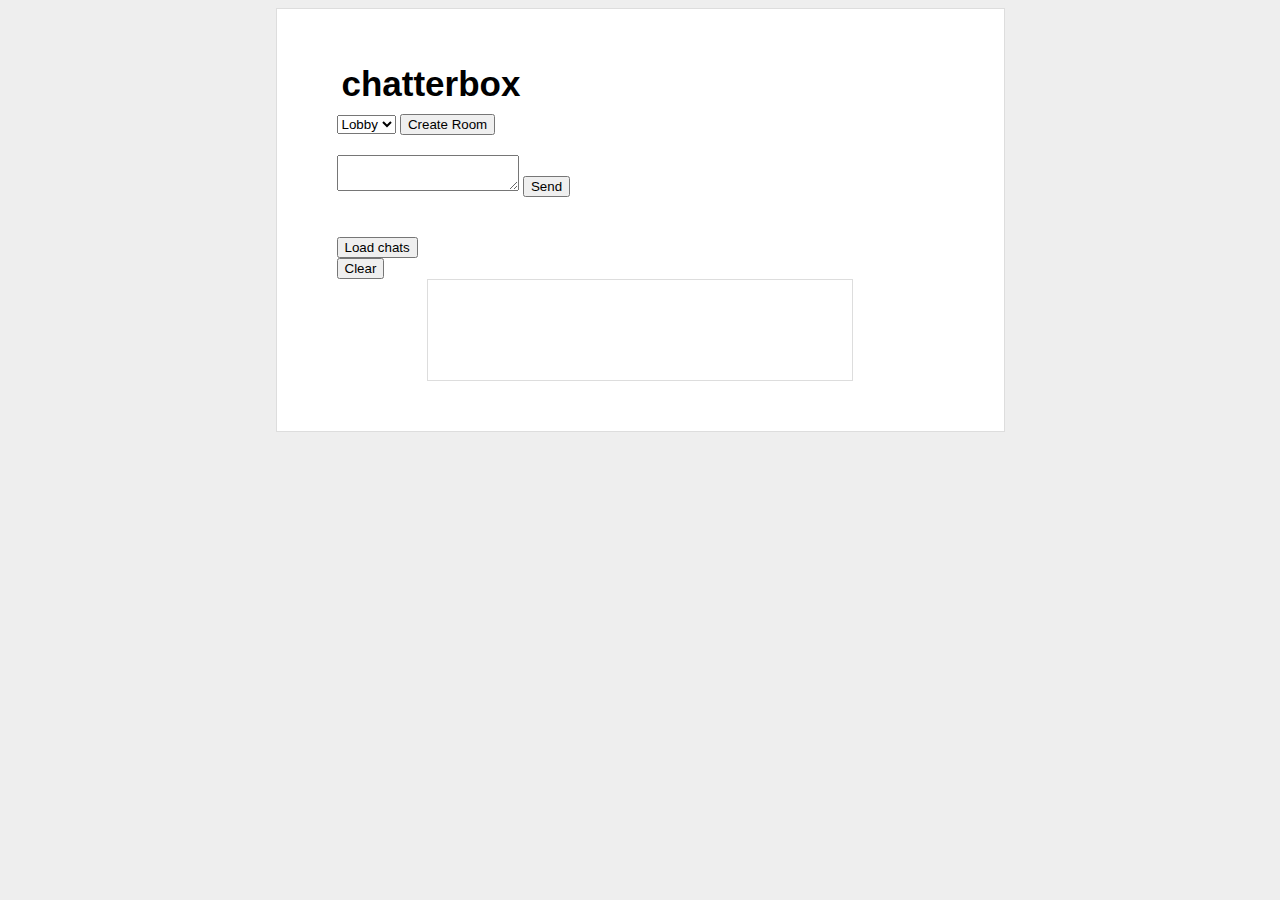
==== client/index.html @ 70a4feb6 "APP JS" ====
<!doctype html>
<html>
  <head>
    <meta charset="utf-8">
    <title>chatterbox</title>
    <link rel="stylesheet" href="styles/styles.css">

    <!-- dependencies -->
    <script src="bower_components/jquery/dist/jquery.js"></script>
    <script src="bower_components/backbone/backbone.js"></script>
    <script src="bower_components/underscore/underscore-min.js"></script>
    <script>
      // YOU DO NOT NEED TO EDIT THIS CODE
      if (!/(&|\?)username=/.test(window.location.search)) {
        var newSearch = window.location.search;
        if (newSearch !== '' & newSearch !== '?') {
          newSearch += '&';
        }
        newSearch += 'username=' + (prompt('What is your name?') || 'anonymous');
        window.location.search = newSearch;
      }
    </script>
    <!-- your scripts -->
    <script src="env/config.js"></script>
    <script src="scripts/app.js"></script>
  </head>
  <body>
    <div id="main">
      <h1>chatterbox</h1>
      <!-- Your HTML goes here! -->
      <div class="selectroom">
        <select id="roomSelect">
          <option value="lobby">Lobby</option>
        </select>
        <input type="submit" class="createroom" value="Create Room">
      </div>
      <div>
        <form id='messageForm'>
          <textarea id="message" type="text"></textarea>
          <input type="submit" class="submit" value="Send">
        </form>
      </div>
      <button class="chats">Load chats</button><br>
      <button class="clear">Clear</button><br>
      <div id="chats"></div>
    </div>
  </body>
</html>
---- client/styles/styles.css ----
body {
    background: #eee;
    text-align: center;
    padding: 0 25px;
    font-family: arial, sans-serif;
}

#main, #chats {
    width: 50%;
    margin: auto;
    text-align: left;
    background: white;
    padding: 50px 60px;
    border: solid #ddd;
    border-width: 1px 1px 1px 1px;
}

#main h1 {
    margin-top: 0;
    font-size: 35px;
    margin-bottom: 5px;
    padding: 5px;
}

#main h1 span {
    font-style:italic;
}

#main ul {
    padding-left: 20px;
}

#main .error {
    border: 1px solid red;
    background: #FDEFF0;
    padding: 20px;
}

#main .success {
    margin-top: 25px;
}

#main .success code {
    font-size: 12px;
    color: green;
    line-height: 13px;
}

form {
    padding: 20px;
    padding-left: 0;
    margin-bottom: 20px;
}

form input[type=text] {
    margin-right: 10px;
    width: 70%;
    font-size: 12px;
    padding: 5px;
}

.chat {
    padding: 5px;
    margin-bottom: 5px;
    background-color: #eee;
}

.chat .username {
    font-weight: 800;
}

.chat:hover {
    background-color: #ddd;
}

.spinner {
    float: right;
    height: 46px;
    margin-bottom: 5px;
}

.spinner img {
    padding: 10px;
}

.friend {
    color: #fff;
    background-color: #0090da;
}
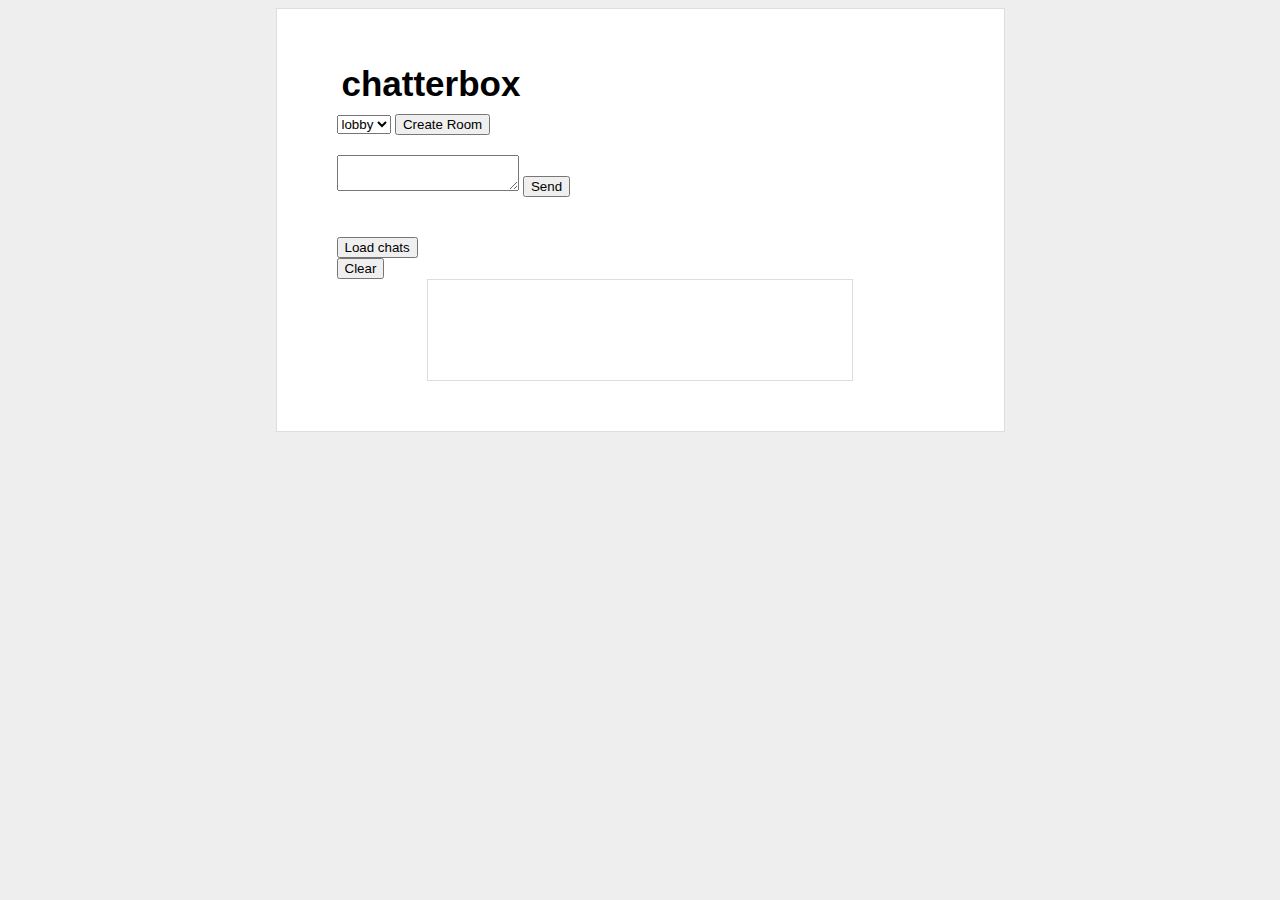
==== commit 37e692d8: "CHATTERBOX" ====
--- a/client/index.html
+++ b/client/index.html
@@ -30,14 +30,14 @@
       <!-- Your HTML goes here! -->
       <div class="selectroom">
         <select id="roomSelect">
-          <option value="lobby">Lobby</option>
+          <option value="lobby">lobby</option>
         </select>
         <input type="submit" class="createroom" value="Create Room">
       </div>
       <div>
         <form id='messageForm'>
           <textarea id="message" type="text"></textarea>
-          <input type="submit" class="submit" value="Send">
+          <button id="send" type="submit" class="submit" value="Send">Send</button>
         </form>
       </div>
       <button class="chats">Load chats</button><br>
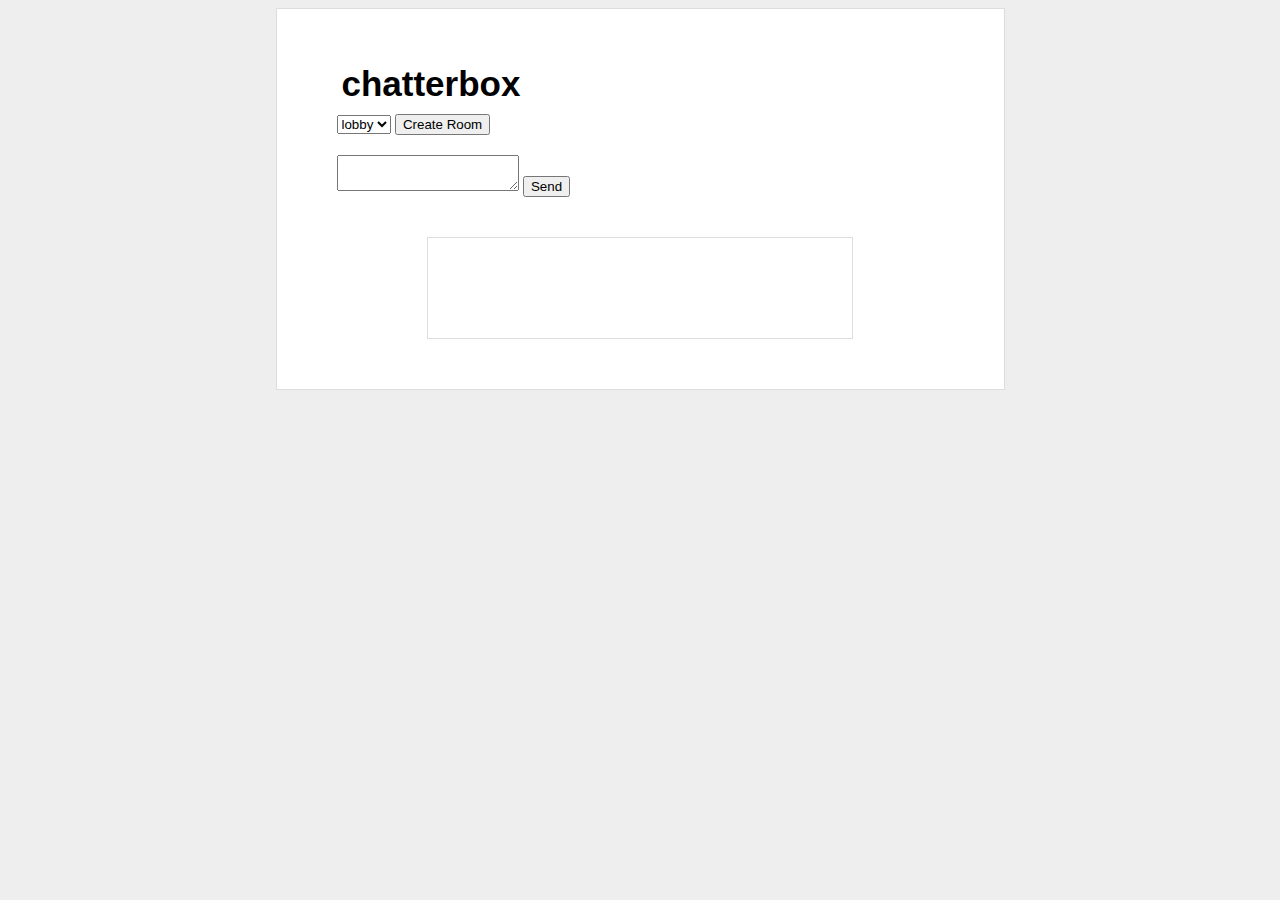
==== commit ff216285: "CHATTERBOX" ====
--- a/client/index.html
+++ b/client/index.html
@@ -40,8 +40,6 @@
           <button id="send" type="submit" class="submit" value="Send">Send</button>
         </form>
       </div>
-      <button class="chats">Load chats</button><br>
-      <button class="clear">Clear</button><br>
       <div id="chats"></div>
     </div>
   </body>
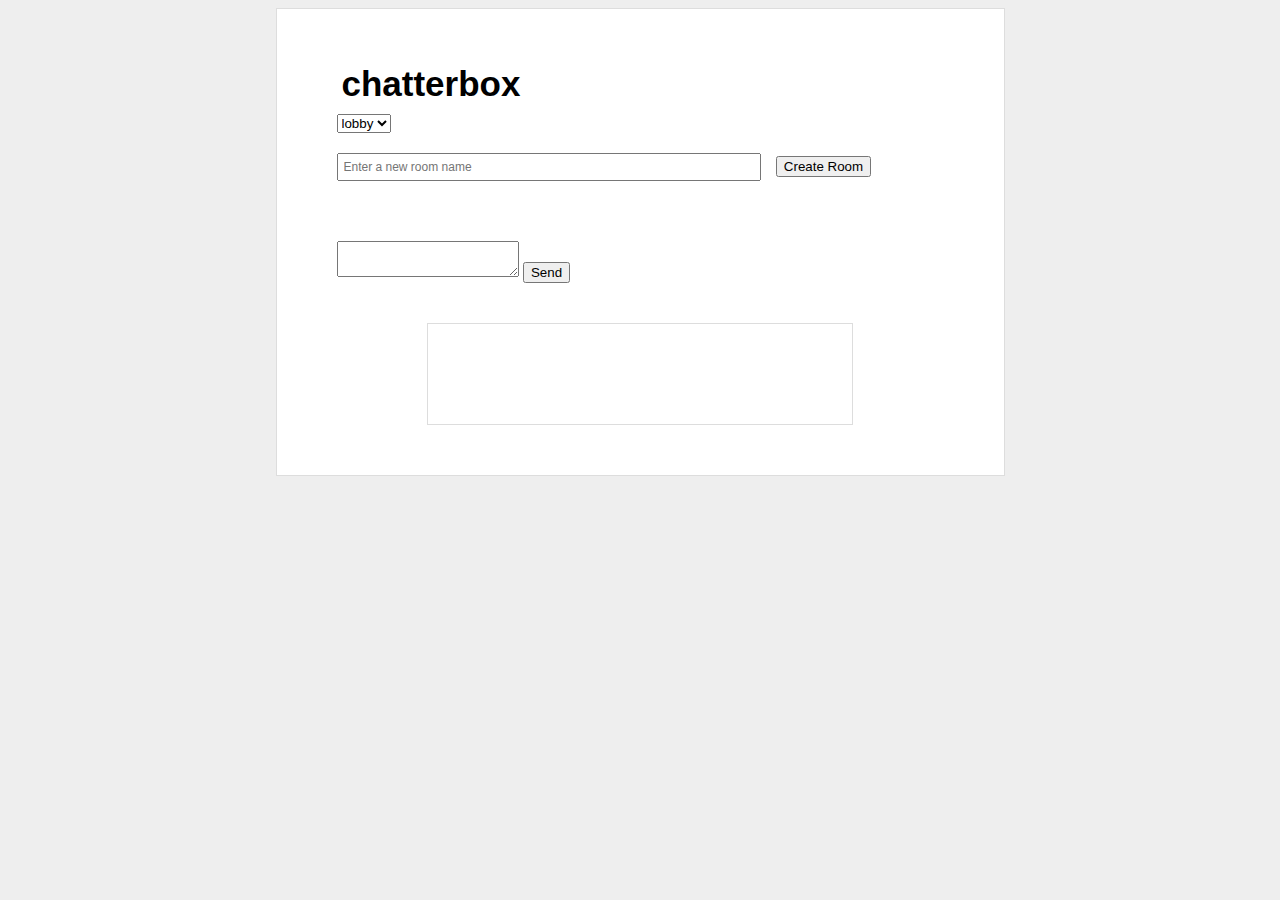
==== commit 643ec217: "CHATTERBOX" ====
--- a/client/index.html
+++ b/client/index.html
@@ -32,12 +32,15 @@
         <select id="roomSelect">
           <option value="lobby">lobby</option>
         </select>
-        <input type="submit" class="createroom" value="Create Room">
+        <form id='create'>
+          <input type='text' class='roomname' placeholder='Enter a new room name'>
+          <button type="submit" class="createroom">Create Room</button>
+        </form>
       </div>
       <div>
         <form id='messageForm'>
           <textarea id="message" type="text"></textarea>
-          <button id="send" type="submit" class="submit" value="Send">Send</button>
+          <button id="send" type="submit" class="submit">Send</button>
         </form>
       </div>
       <div id="chats"></div>
